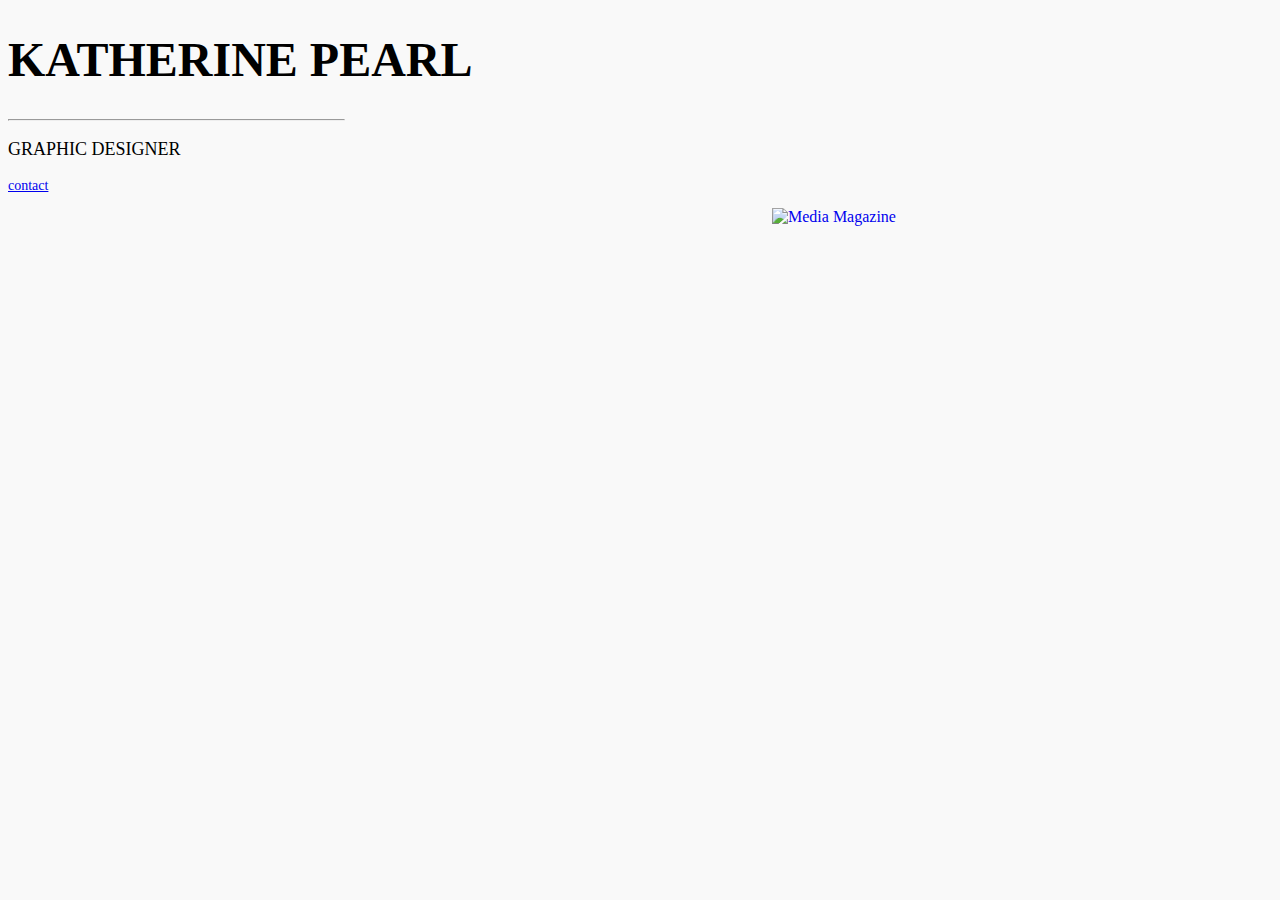
==== unit_3/index.html @ 5285095c "unit 3" ====
<!DOCTYPE html>
<html>
<head>
	    <link rel="stylesheet" type="text/css" href="css/style.css">
	<title>Katherine Pearl's Portfolio</title>
</head>
<body>
	<h1>KATHERINE PEARL</h1>
	<hr align="left" />
	<h3>GRAPHIC DESIGNER</h3>
	<p><a href="mailto:katherine@kpearldesign.com">contact</p>
	<img src="images/media-change-cbs.jpg" alt="Media Magazine" title="Media Magazine" style=" width:500px" align="right">


</body>
</html>
---- unit_3/css/style.css ----
body {
  text-align: left;
  background-color: #f9f9f9;
}
h1 {
	  font-family: Oswald;
	  font-size: 48px;
}
h3 {
	font-size: 18px;
}
h3,p {
	font-family: Open Sans;
	font-weight: 300;
}
p {
  font-size: 14px;
}
hr {
	width: 335px
	}
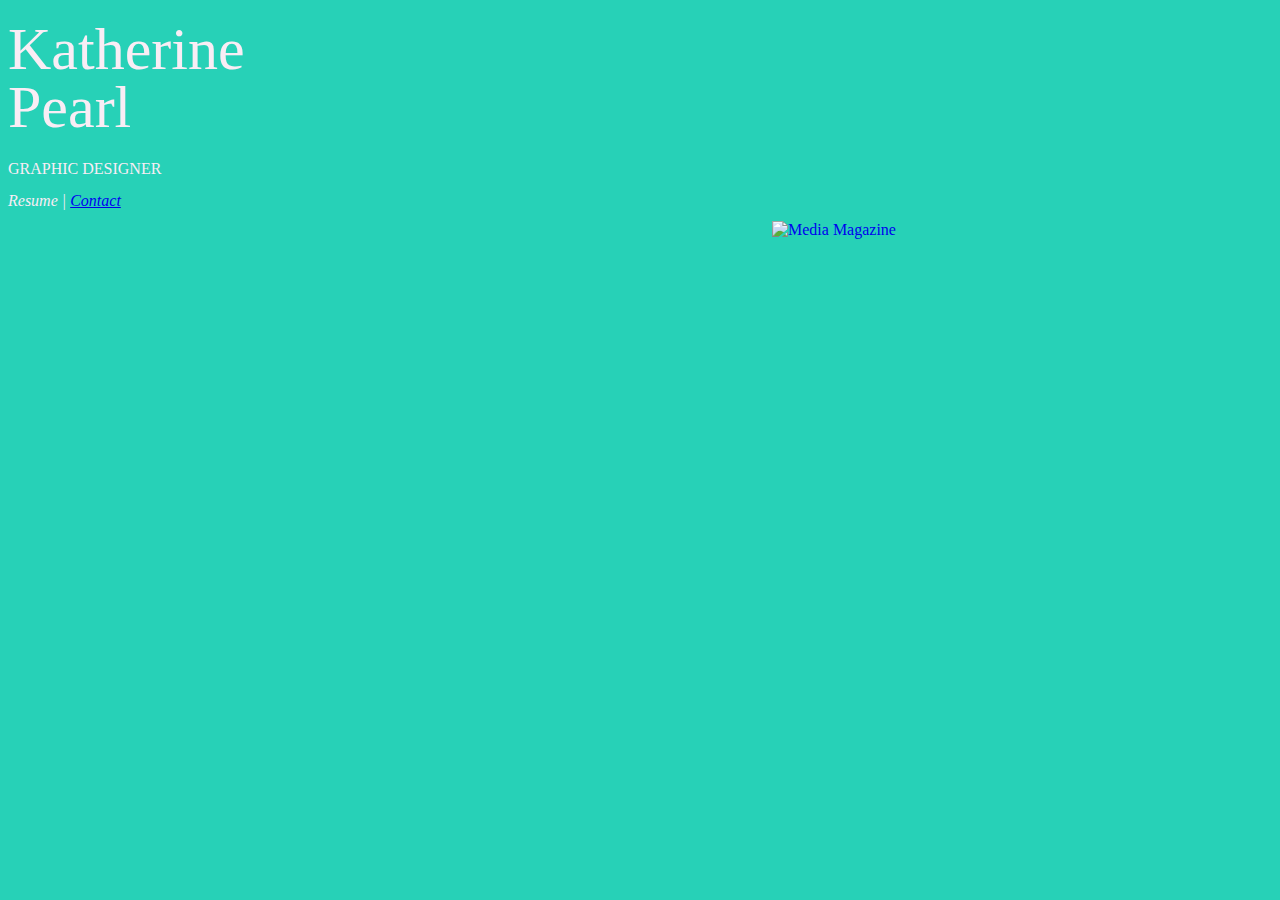
==== commit edb1555a: "lust font" ====
--- a/unit_3/index.html
+++ b/unit_3/index.html
@@ -5,12 +5,14 @@
 	<title>Katherine Pearl's Portfolio</title>
 </head>
 <body>
-	<h1>KATHERINE PEARL</h1>
-	<hr align="left" />
-	<h3>GRAPHIC DESIGNER</h3>
-	<p><a href="mailto:katherine@kpearldesign.com">contact</p>
+	<h1>Katherine </h1>
+	<h1>Pearl</h1>
+	<h3>Graphic Designer</h3>
+	<p>Resume | <a href="mailto:katherine@kpearldesign.com">Contact</p>
 	<img src="images/media-change-cbs.jpg" alt="Media Magazine" title="Media Magazine" style=" width:500px" align="right">
 
 
 </body>
-</html>+<script src="https://use.typekit.net/but7zfd.js"></script>
+<script>try{Typekit.load({ async: true });}catch(e){}</script>
+</html>
--- a/unit_3/css/style.css
+++ b/unit_3/css/style.css
@@ -1,21 +1,31 @@
+/*@import url(https://fonts.googleapis.com/css?family=Abril+Fatface);*/
+
 body {
   text-align: left;
-  background-color: #f9f9f9;
+  background-color: #27d1b7;
 }
 h1 {
-	  font-family: Oswald;
-	  font-size: 48px;
+	 /*font-family: 'Abril Fatface';*/
+	font-family: "lust";
+	font-weight: 400;
+	font-style: normal;
+	font-size: 60px;
+	  color: #f9edf5;
+	  line-height: 0.3em;
 }
 h3 {
-	font-size: 18px;
+	font-size: 1em;
+	text-transform: uppercase;
+	line-height: 1.5em;
 }
 h3,p {
 	font-family: Open Sans;
 	font-weight: 300;
+	color: #f9edf5;
 }
 p {
-  font-size: 14px;
+  font-size: 1em;
+  line-height: 0.5em;
+  font-style: italic;
+
 }
-hr {
-	width: 335px
-	}